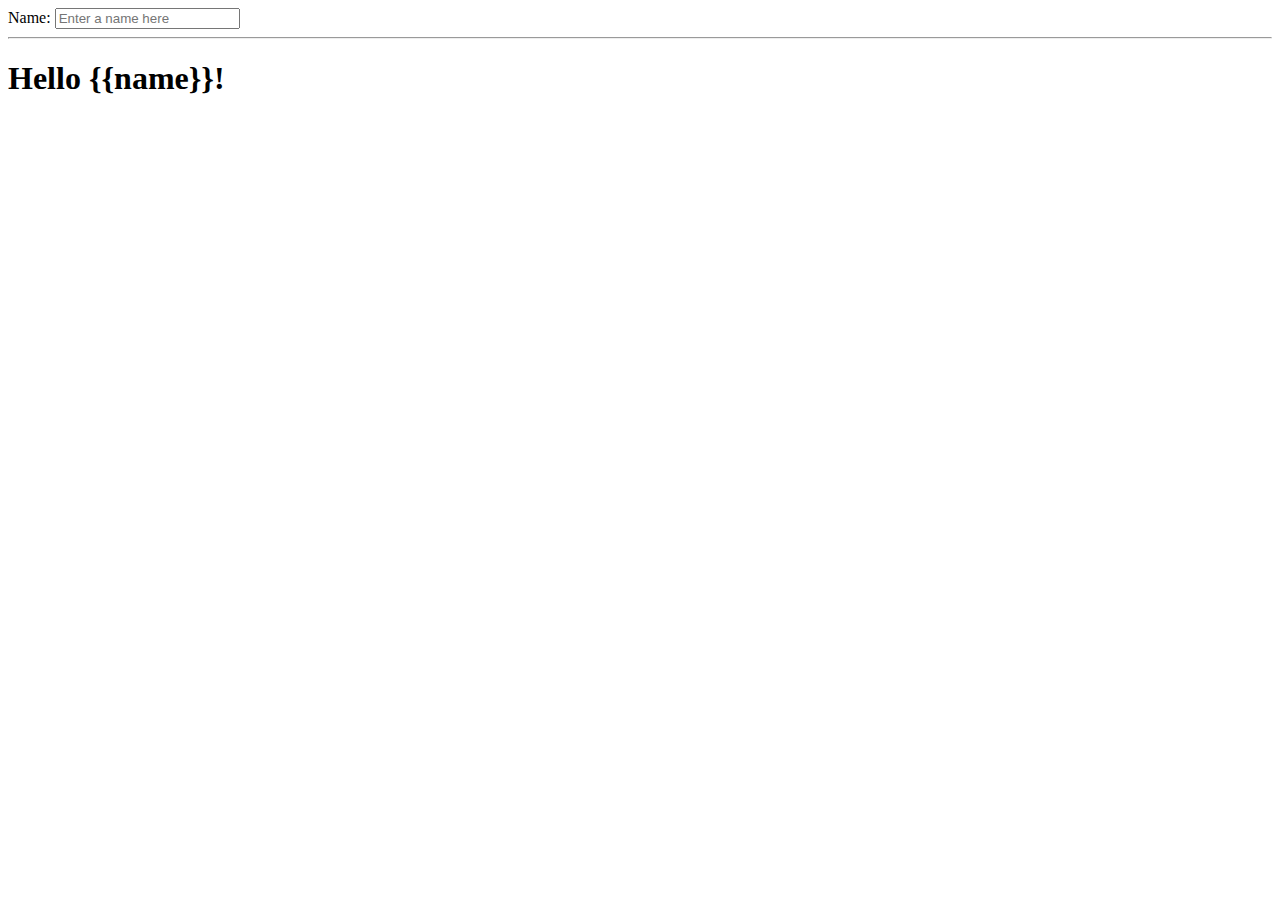
==== src/main/resources/static/app/index.html @ f6726908 "start ui refactoring" ====
<!DOCTYPE html>
<html lang="en" ng-app="dockerApp">
<head>
    <script src="/angular/angular.js"></script>
    <script src="/js/jquery.js"></script>
    <script src="/bootstrap/js/bootstrap.js"></script>
    <link rel="stylesheet" type="text/css" href="/css/page.css">
    <link rel="stylesheet" type="text/css" href="/bootstrap/css/bootstrap.css">
    <link rel="stylesheet" type="text/css" href="/bootstrap/css/bootstrap-theme.css">

    <script src="/app/js/environment-controller.js"></script>
</head>
<body>
<div ng-controller="EnvironmentController">
    <label>Name:</label>
    <input type="text" ng-model="name" placeholder="Enter a name here">
    <hr>
    <h1>Hello {{name}}!</h1>
</div>
</body>
</html>
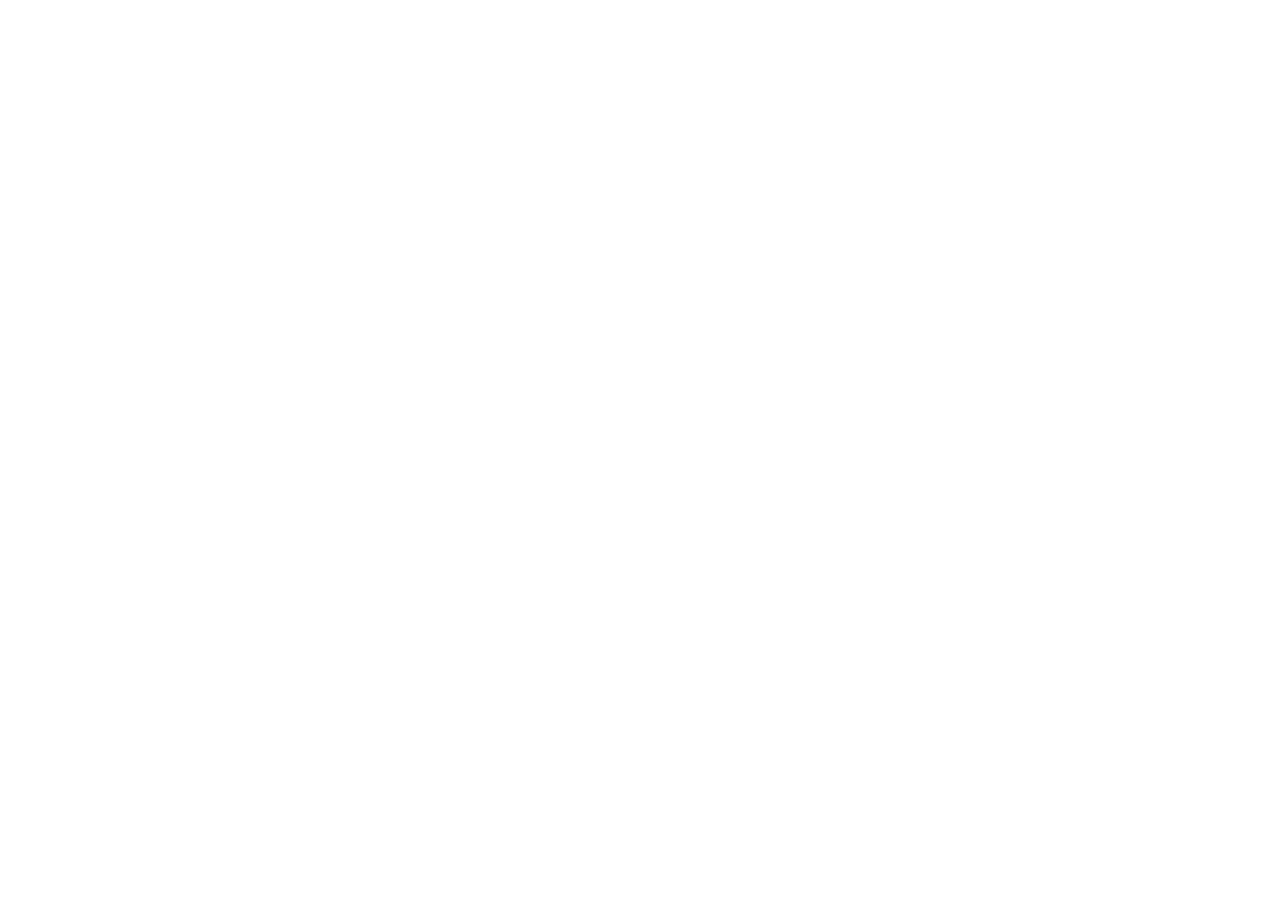
==== commit eb92f740: "routing and services" ====
--- a/src/main/resources/static/app/index.html
+++ b/src/main/resources/static/app/index.html
@@ -2,20 +2,22 @@
 <html lang="en" ng-app="dockerApp">
 <head>
     <script src="/angular/angular.js"></script>
+    <script src="/angular/angular-route.js"></script>
     <script src="/js/jquery.js"></script>
     <script src="/bootstrap/js/bootstrap.js"></script>
     <link rel="stylesheet" type="text/css" href="/css/page.css">
     <link rel="stylesheet" type="text/css" href="/bootstrap/css/bootstrap.css">
     <link rel="stylesheet" type="text/css" href="/bootstrap/css/bootstrap-theme.css">
 
+    <script src="/app/js/router.js"></script>
+    <script src="/app/js/rest-service.js"></script>
     <script src="/app/js/environment-controller.js"></script>
+    <script src="/app/js/environments-controller.js"></script>
+    <script src="/app/js/environment-service.js"></script>
 </head>
 <body>
-<div ng-controller="EnvironmentController">
-    <label>Name:</label>
-    <input type="text" ng-model="name" placeholder="Enter a name here">
-    <hr>
-    <h1>Hello {{name}}!</h1>
-</div>
+    <dev>
+        <ng-view></ng-view>
+    </dev>
 </body>
 </html>